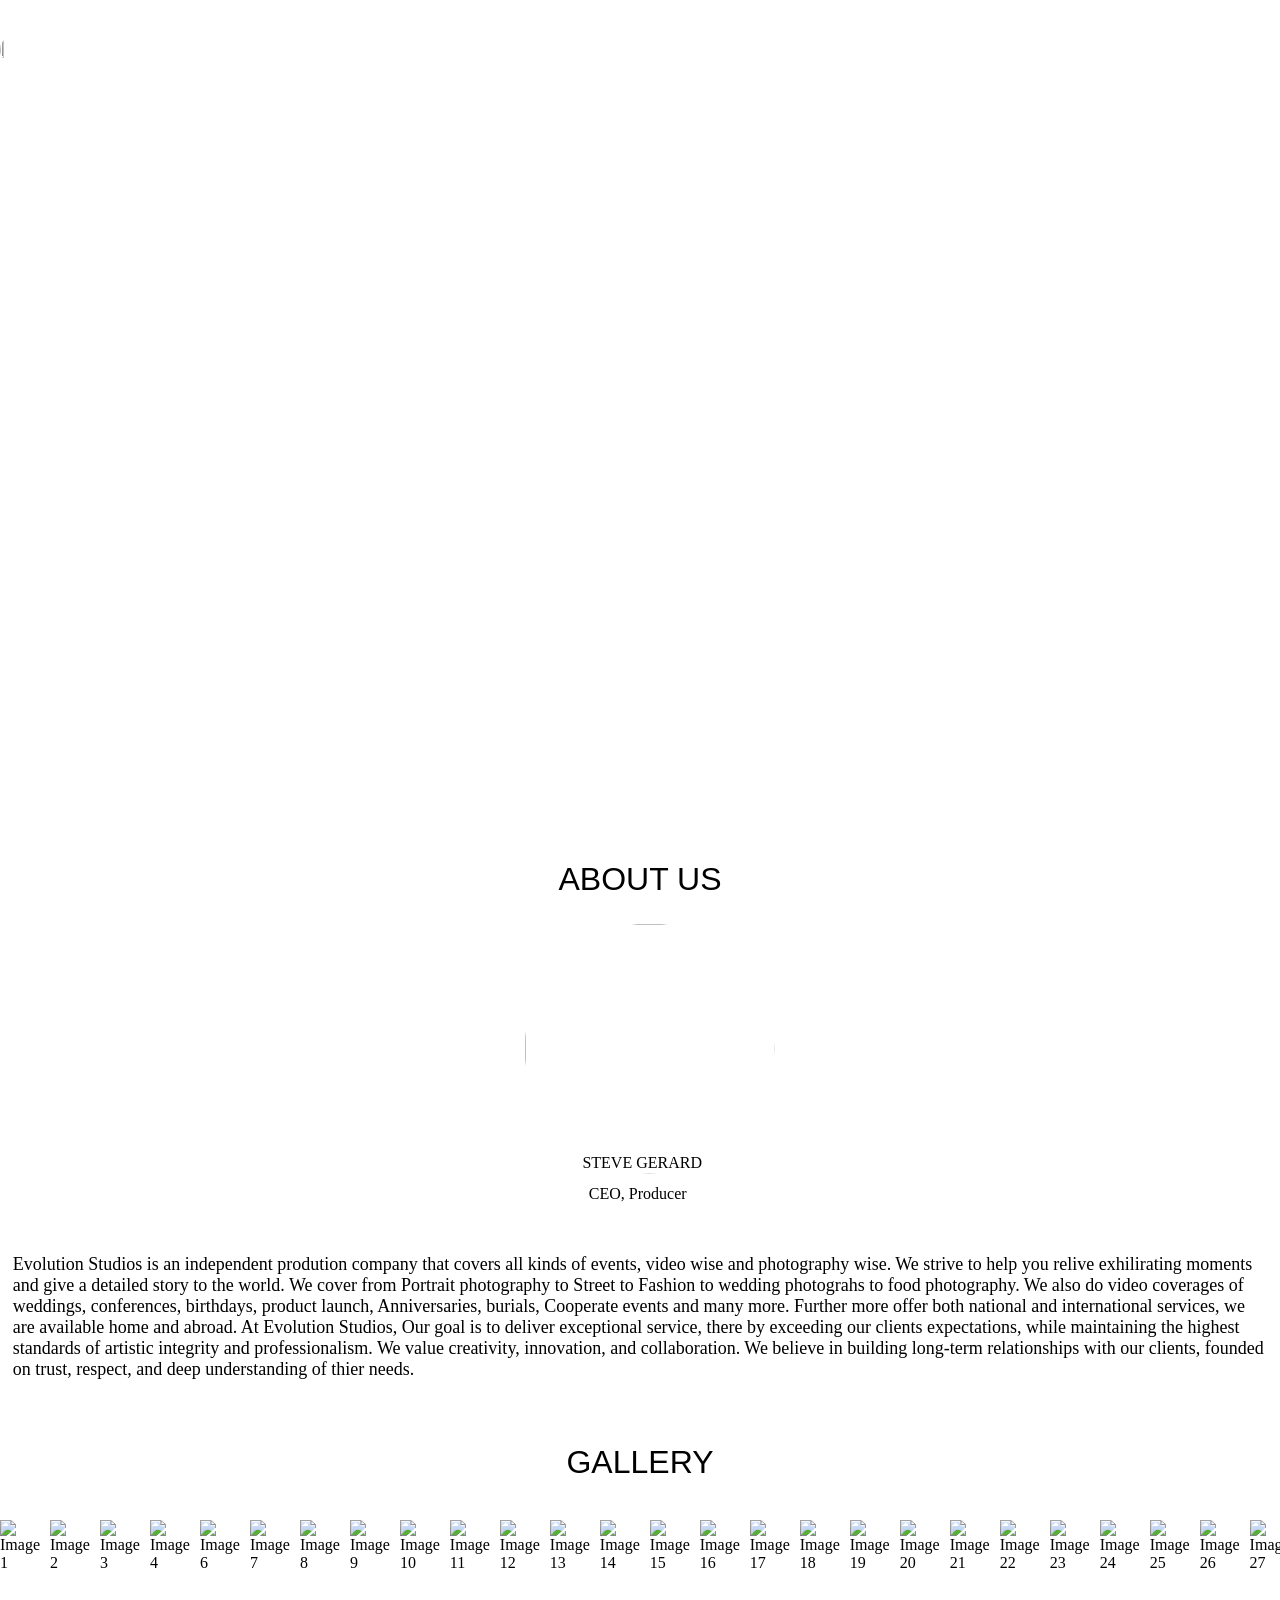
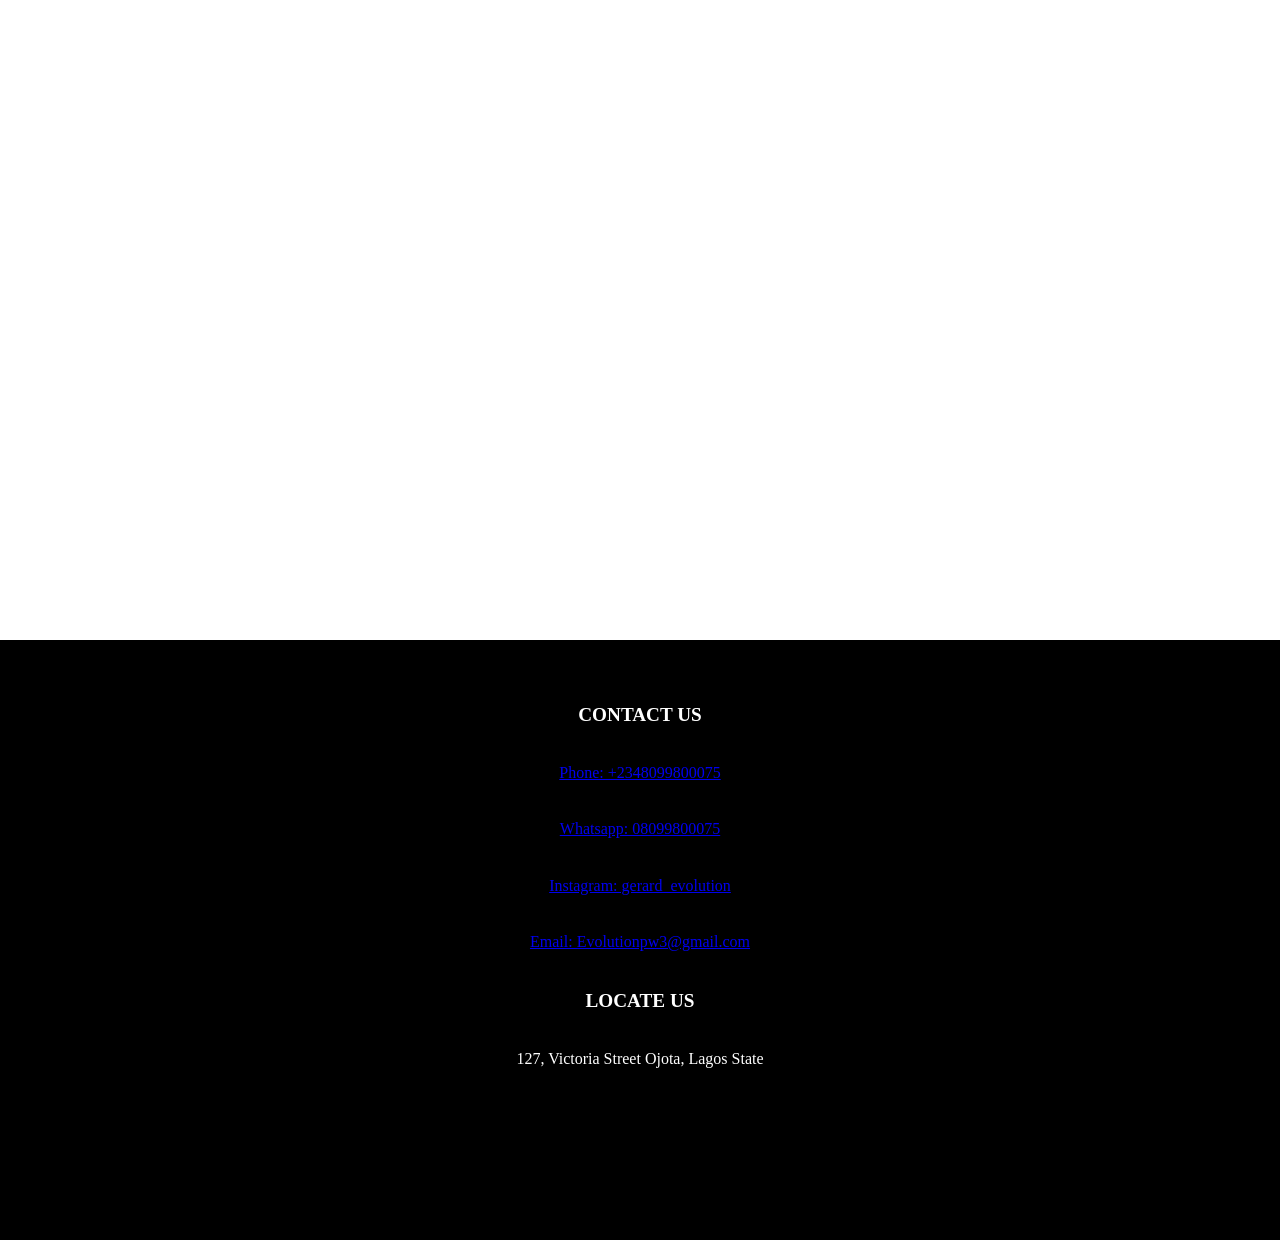
==== evolution.html @ 31824aaa "Add files via upload" ====
<!DOCTYPE html>
<html>
  <head>
    <meta charset="utf-8" lang="en">
    <link href="stylesevolution.css" rel="stylesheet">
    <meta name="viewport" content="width=device-width,initial-scale=1.0"/>
    <title>EVOLUTION PRODUCTION</title>
  </head>
<body>
  <section id="Home">
  <div class="hero">
  <nav class= "navbar">
    <div class="nav-logo">
      <a href=""></a>
    </div>
    <ul class="nav-links">
      <li>
        <a href="#Home">Home</a>
      </li>
      <li>
        <a href="#About">About</a>
      </li>
      <li>
        <a href="#Gallery">Gallery</a>
      </li>
      <li>
        <a href="#Contact us">Contact us</a>
      </li>
    </ul>
  </nav>

      <h1>
        <img class="logo" src="c:\Users\Immaculata\Desktop\Codes\Evolution\images.jpg"> EVOLUTION PRODUCTION</h1>
  
  </div>
  </section>

  <section id="About">
  <div class="about-box">
      <h2>ABOUT US</h2>
      <img src="c:\Users\Immaculata\Desktop\Codes\Evolution\image1.jpeg" class="circle">
      <p class="name">STEVE GERARD</p>
      <p class="ceo">CEO, Producer</p>
      <p class="statement">Evolution Studios is an independent prodution company that covers all kinds of events, video wise and photography wise. We strive to help you relive exhilirating moments and give a detailed story to the world. We cover from Portrait photography to Street to Fashion to wedding photograhs to food photography.
        We also do video coverages of weddings, conferences, birthdays, product launch, Anniversaries, burials, Cooperate events and many more. Further more offer both national and international services, we are available home and abroad.
        At Evolution Studios, Our goal is to deliver exceptional service, there by exceeding our clients expectations, while maintaining the highest standards of artistic integrity and professionalism. We value creativity, innovation, and collaboration. 
        We believe in building long-term relationships with our clients, founded on trust, respect, and deep understanding of thier needs. 
      </p>
  </div>
  </section>

  <section id="Gallery">
    <h3>GALLERY</h3>
  <div class="gallery">
    <div class="gallery-inner">
       <img src="c:\Users\Immaculata\Desktop\Codes\Evolution\image0 (1).jpeg" alt="Image 1">
       <img src="c:\Users\Immaculata\Desktop\Codes\Evolution\image6.jpeg" alt="Image 2">
       <img src="c:\Users\Immaculata\Desktop\Codes\Evolution\image0 (2).jpeg" alt="Image 3">
       <img src="c:\Users\Immaculata\Desktop\Codes\Evolution\image1 (2).jpeg" alt="Image 4">
       <img src="c:\Users\Immaculata\Desktop\Codes\Evolution\image5.jpeg" alt="Image 6">
       <img src="c:\Users\Immaculata\Desktop\Codes\Evolution\image16.jpeg" alt="Image 7">
       <img src="c:\Users\Immaculata\Desktop\Codes\Evolution\image7.jpeg" alt="Image 8">
       <img src="c:\Users\Immaculata\Desktop\Codes\Evolution\image8.jpeg" alt="Image 9">
       <img src="c:\Users\Immaculata\Desktop\Codes\Evolution\image10.jpeg" alt="Image 10">
       <img src="c:\Users\Immaculata\Desktop\Codes\Evolution\image11.jpeg" alt="Image 11">
       <img src="c:\Users\Immaculata\Desktop\Codes\Evolution\image12.jpeg" alt="Image 12">
       <img src="c:\Users\Immaculata\Desktop\Codes\Evolution\image13.jpeg" alt="Image 13">
       <img src="c:\Users\Immaculata\Desktop\Codes\Evolution\image15.jpeg" alt="Image 14">
       <img src="c:\Users\Immaculata\Desktop\Codes\Evolution\image18.jpeg" alt="Image 15">
       <img src="c:\Users\Immaculata\Desktop\Codes\Evolution\image21.jpeg" alt="Image 16">
       <img src="c:\Users\Immaculata\Desktop\Codes\Evolution\image22.jpeg" alt="Image 17">
       <img src="c:\Users\Immaculata\Desktop\Codes\Evolution\image23.jpeg" alt="Image 18">
       <img src="c:\Users\Immaculata\Desktop\Codes\Evolution\image25.jpeg" alt="Image 19">
       <img src="c:\Users\Immaculata\Desktop\Codes\Evolution\image26.jpeg" alt="Image 20">
       <img src="c:\Users\Immaculata\Desktop\Codes\Evolution\image27.jpeg" alt="Image 21">
       <img src="c:\Users\Immaculata\Desktop\Codes\Evolution\image28.jpeg" alt="Image 22">
       <img src="c:\Users\Immaculata\Desktop\Codes\Evolution\image32.jpeg" alt="Image 23">
       <img src="c:\Users\Immaculata\Desktop\Codes\Evolution\image33.jpeg" alt="Image 24">
       <img src="c:\Users\Immaculata\Desktop\Codes\Evolution\image34.jpeg" alt="Image 25">
       <img src="c:\Users\Immaculata\Desktop\Codes\Evolution\image35.jpeg" alt="Image 26">
       <img src="c:\Users\Immaculata\Desktop\Codes\Evolution\image39.jpeg" alt="Image 27">
       <img src="c:\Users\Immaculata\Desktop\Codes\Evolution\image40.jpeg" alt="Image 28">
       <img src="c:\Users\Immaculata\Desktop\Codes\Evolution\image41.jpeg" alt="Image 29">
       <img src="c:\Users\Immaculata\Desktop\Codes\Evolution\image44.jpeg" alt="Image 30">
       <img src="c:\Users\Immaculata\Desktop\Codes\Evolution\image1.jpeg" alt="Image 31">
       <img src="c:\Users\Immaculata\Desktop\Codes\Evolution\image2.jpeg" alt="Image 32">
       <img src="c:\Users\Immaculata\Desktop\Codes\Evolution\image19.jpeg" alt="Image 33">
       <img src="c:\Users\Immaculata\Desktop\Codes\Evolution\img 1.jpg" alt="Image 34">
       <img src="c:\Users\Immaculata\Desktop\Codes\Evolution\image0.jpeg" alt="Image 35">
       <img src="c:\Users\Immaculata\Desktop\Codes\Evolution\PUMY5382.JPG" alt="Image 36">
       <img src="c:\Users\Immaculata\Desktop\Codes\Evolution\SEDS5157.JPG" alt="Image 37">
       <img src="c:\Users\Immaculata\Desktop\Codes\Evolution\MYBN5580.JPG" alt="Image 38">
       <img src="c:\Users\Immaculata\Desktop\Codes\Evolution\LEJQ8478.JPG" alt="Image 39">
       <img src="c:\Users\Immaculata\Desktop\Codes\Evolution\image9.jpeg" alt="Image 40">
       <img src="c:\Users\Immaculata\Desktop\Codes\Evolution\image20.jpeg" alt="Image 41">
       <img src="c:\Users\Immaculata\Desktop\Codes\Evolution\image24.jpeg" alt="Image 43">
       <img src="c:\Users\Immaculata\Desktop\Codes\Evolution\image42.jpeg" alt="Image 44">
       <img src="c:\Users\Immaculata\Desktop\Codes\Evolution\image47.jpeg" alt="Image 45">
       <img src="c:\Users\Immaculata\Desktop\Codes\Evolution\image46.jpeg" alt="Image 46">
       <img src="c:\Users\Immaculata\Desktop\Codes\Evolution\image45.jpeg" alt="Image 47">
       <img src="c:\Users\Immaculata\Desktop\Codes\Evolution\image43.jpeg" alt="Image 48">
       <img src="c:\Users\Immaculata\Desktop\Codes\Evolution\image36.jpeg" alt="Image 49">
       <img src="c:\Users\Immaculata\Desktop\Codes\Evolution\image30.jpeg" alt="Image 50">
       <img src="c:\Users\Immaculata\Desktop\Codes\Evolution\image1 (1).jpeg" alt="Image 51">
       <img src="c:\Users\Immaculata\Desktop\Codes\Evolution\image2 (1).jpeg" alt="Image 52">
       <img src="c:\Users\Immaculata\Desktop\Codes\Evolution\image3.jpeg" alt="Image 53">
       <img src="c:\Users\Immaculata\Desktop\Codes\Evolution\image29.jpeg" alt="Image 54">
       <img src="c:\Users\Immaculata\Desktop\Codes\Evolution\image31.jpeg" alt="Image 55">
       <img src="c:\Users\Immaculata\Desktop\Codes\Evolution\image38.jpeg" alt="Image 56">
       
       
    </div>
  </div>
  </section>

<section id="Contact us" class="background">
  <div class="Contact">
    <h4>CONTACT US</h4>
    <p class="contact-info">
      <a href="tel: +2348099800075">Phone: +2348099800075</a>
    </p>
    <p class="contact-info"><a href="https://wa.me/+2348099800075"> Whatsapp: 08099800075 </a>
    </p>
    <p class="contact-info"><a href="https://www.instagram.com/gerard_evolution/"> Instagram: gerard_evolution </a>
    </p>
    <p class="contact-info">
      <a href="evolutionpw3@gmail.com"> Email: Evolutionpw3@gmail.com </a>
     </p>
    <h5>LOCATE US</h5>
    <p class="contact-info"> 127, Victoria Street Ojota, Lagos State </p>
  </div>
</section>
</body>
</html>
---- stylesevolution.css ----
h1{
    float: left;
    text-decoration: double;
    padding-left: 0%;
    font-family: system-ui, -apple-system, BlinkMacSystemFont, 'Segoe UI', Roboto, Oxygen, Ubuntu, Cantarell, 'Open Sans', 'Helvetica Neue', sans-serif;
    color: #fff;
}
.logo{
width: 10%;
height: 10%;
padding-left: 0%;
border-radius: 20px;
padding-top: 0% ;
}
.hero{
    background-image:url(Evolution/image17.jpeg);
    background-size: cover;
    background-position: center;
    height: 90vh;
    background-repeat: no-repeat;
    margin-top: 0%;
    margin-bottom: 4%;
}
.nav-bar{
    display: flex;
    position: fixed;
    justify-content: flex-end ;
    align-items: center;
    padding: 5em;
    background-color: #333;
    color: #fff;
}
.nav-logo{
    font-size: 1.5em;
    font-weight: bold;
}
.nav-links{
    list-style: none;
    margin-left: 1200px;
    padding: 0;
    display: flex;
}
.nav-links li{
    margin-right: 20px;
}
.nav-links a{
    color: #fff;
    text-decoration: none;
}


.about-box{
    justify-content: center;
}
h2{
    text-align: center;
    font-size: xx-large;
    font-family: Impact, Haettenschweiler, 'Arial Narrow Bold', sans-serif;
    font-weight: lighter;
}
.circle{
width: 250px;
height: 250px;
position: absolute;
padding: 2%;
margin-left: 39%;
border-radius: 50%;
object-fit: cover;
}
.name{
    margin-top: 20%;
    margin-left: 45.5%;
}
.ceo{
    margin-top: 1%;
    margin-left: 46%; 
}
.statement{
    margin-top: 3%;
    padding: 1%;
    display: block;
    position: relative;
    font-size: large;
    margin-bottom: 4%;
}
h3{
    text-align: center;
    font-size: xx-large;
    font-family: Impact, Haettenschweiler, 'Arial Narrow Bold', sans-serif;
    font-weight: lighter;
    margin-bottom: 3%;
}
.gallery{
    position: relative;
    width: 100%;
    height: 80vh;
    overflow-x: auto;
    overflow-y: hidden;
}
.gallery-inner{
    display: flex;
    width: auto;
    height: 100%;
}
.gallery-inner img{
    width: 500px;
    height: 500px;
    margin-right: 10px;
    object-fit: cover;
}
h4{
    text-align: center;
    color: #fff;
    padding-top:5% ;
    font-size: larger;
}
h5{
    text-align: center;
    color: #fff;
    padding-top:3% ;
    font-size: larger;
}
.contact-info{
    text-align: center;
    color: #fff;
    padding-top:3% ;
}
.background{
    background-color: #000000;
    background-size: cover;
    height: 600px;
}
*{
    margin: 0;
}
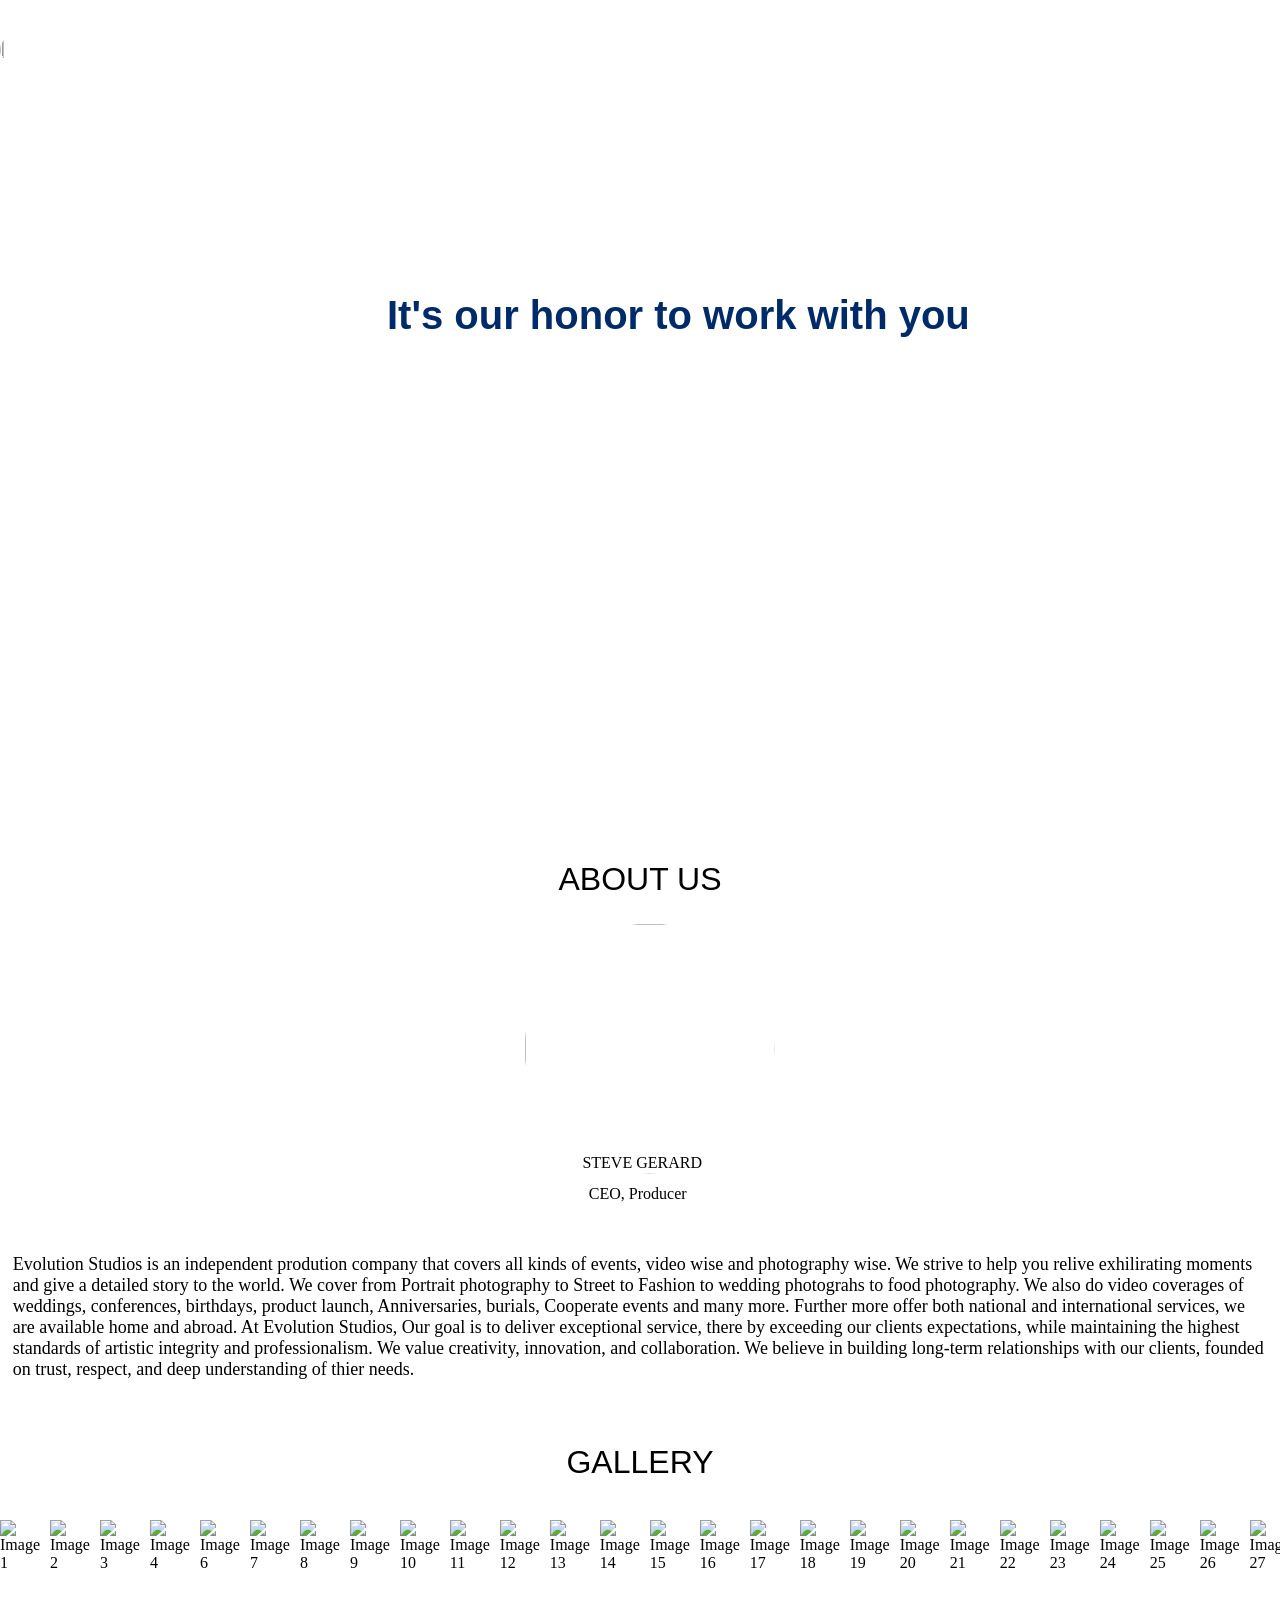
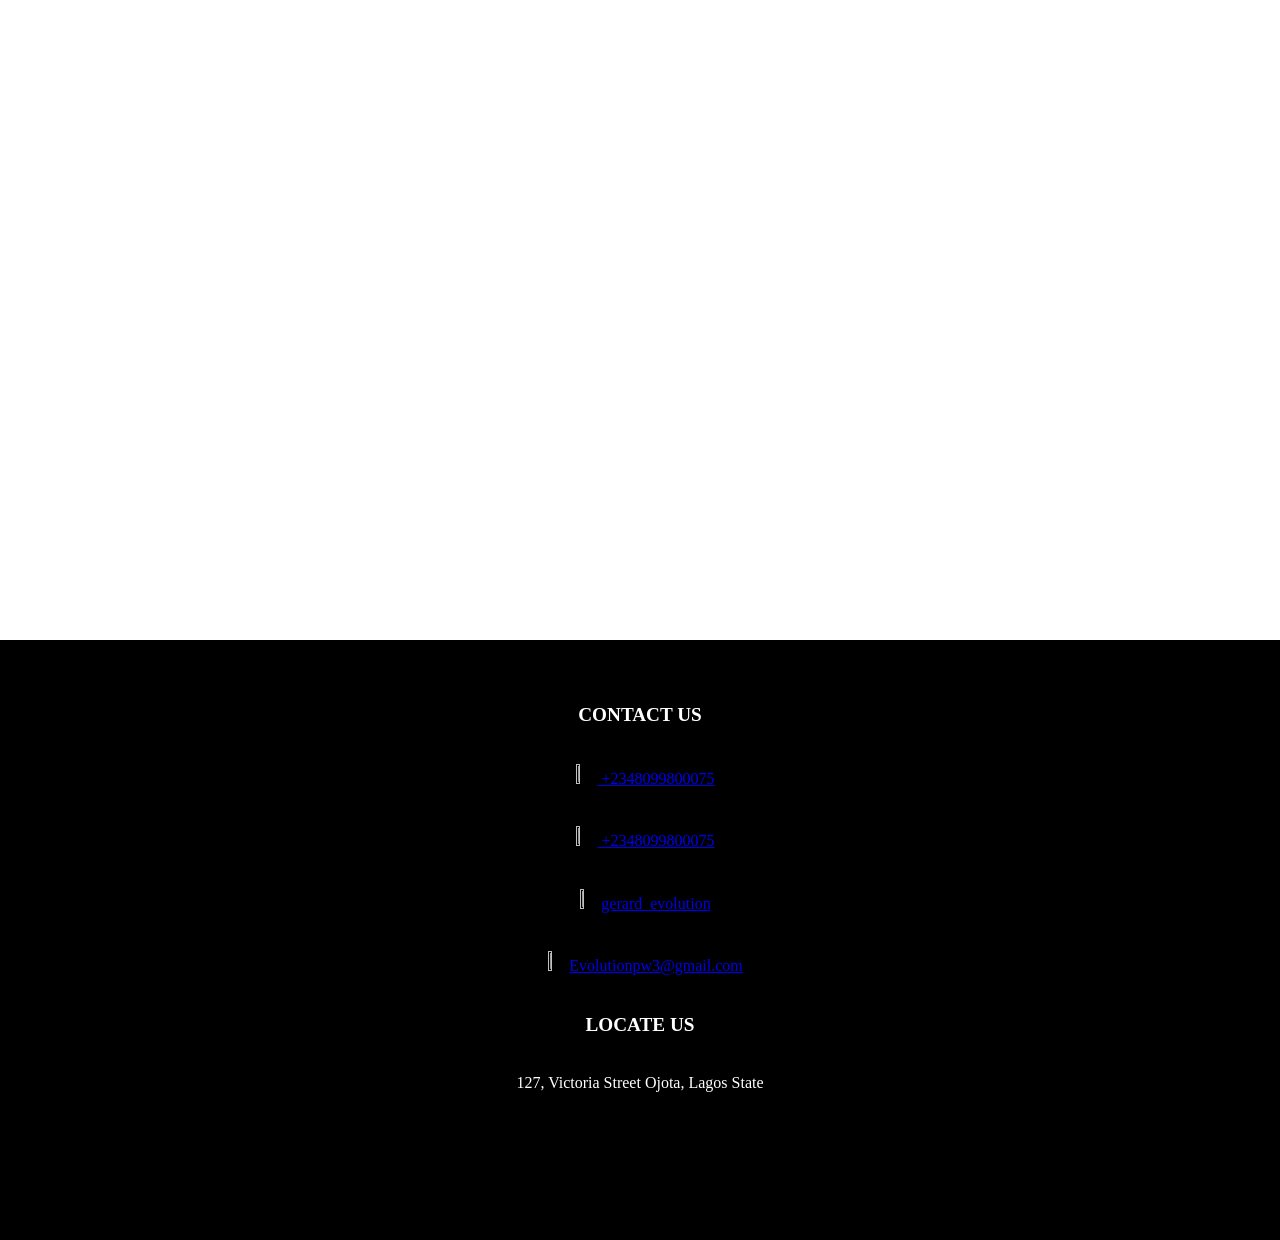
==== commit cb53e0b1: "update" ====
--- a/evolution.html
+++ b/evolution.html
@@ -31,6 +31,8 @@
 
       <h1>
         <img class="logo" src="c:\Users\Immaculata\Desktop\Codes\Evolution\images.jpg"> EVOLUTION PRODUCTION</h1>
+      <p class="text-overlay">It's our honor to work with you</p>
+      <p class="text-overlay1">Let's make memories together</p>
   
   </div>
   </section>
@@ -117,14 +119,17 @@
   <div class="Contact">
     <h4>CONTACT US</h4>
     <p class="contact-info">
-      <a href="tel: +2348099800075">Phone: +2348099800075</a>
+      <a href="tel: +2348099800075"><img src="c:\Users\Immaculata\Desktop\Codes\Evolution\download.png" class="icon"> +2348099800075</a>
     </p>
-    <p class="contact-info"><a href="https://wa.me/+2348099800075"> Whatsapp: 08099800075 </a>
+    <p class="contact-info"><a href="https://wa.me/message/ITTNLLEBLJ2DF1">
+      <img src="c:\Users\Immaculata\Desktop\Codes\Evolution\download (2).png" class="icon"> +2348099800075 </a>
     </p>
-    <p class="contact-info"><a href="https://www.instagram.com/gerard_evolution/"> Instagram: gerard_evolution </a>
+    <p class="contact-info"><a href="https://www.instagram.com/gerard_evolution/">
+      <img src="c:\Users\Immaculata\Desktop\Codes\Evolution\download (6).jpg" class="icon">gerard_evolution </a>
     </p>
     <p class="contact-info">
-      <a href="evolutionpw3@gmail.com"> Email: Evolutionpw3@gmail.com </a>
+      <a href="evolutionpw3@gmail.com"> 
+        <img src="c:\Users\Immaculata\Desktop\Codes\Evolution\download (3).png" class="icon">Evolutionpw3@gmail.com </a>
      </p>
     <h5>LOCATE US</h5>
     <p class="contact-info"> 127, Victoria Street Ojota, Lagos State </p>
--- a/stylesevolution.css
+++ b/stylesevolution.css
@@ -48,7 +48,31 @@
     color: #fff;
     text-decoration: none;
 }
-
+.text-overlay{
+    position: absolute;
+    top: 35%;
+    left: 53%;
+    transform: translate(-50%, -50%);
+    text-align: center;
+    color: #002b6b;
+    font-size: 250%;
+    font-weight: 800;
+    font-style: inherit;
+    font-family:'Franklin Gothic Medium', 'Arial Narrow', Arial, sans-serif;
+}
+.text-overlay1{
+    position: absolute;
+    top: 35%;
+    left: 53%;
+    transform: translate(-50%, -50%);
+    text-align: center;
+    color: #fff;
+    padding-top: 100px;
+    font-size: 150%;
+    font-weight: 300;
+    font-style: oblique;
+    font-family: 'Franklin Gothic Medium', 'Arial Narrow', Arial, sans-serif;
+}
 
 .about-box{
     justify-content: center;
@@ -131,6 +155,12 @@
     background-size: cover;
     height: 600px;
 }
+.icon{
+    width: 2%;
+    height: 2%;
+    margin-right: 0.5%;
+    border-radius: 15px;
+    }
 *{
     margin: 0;
 }
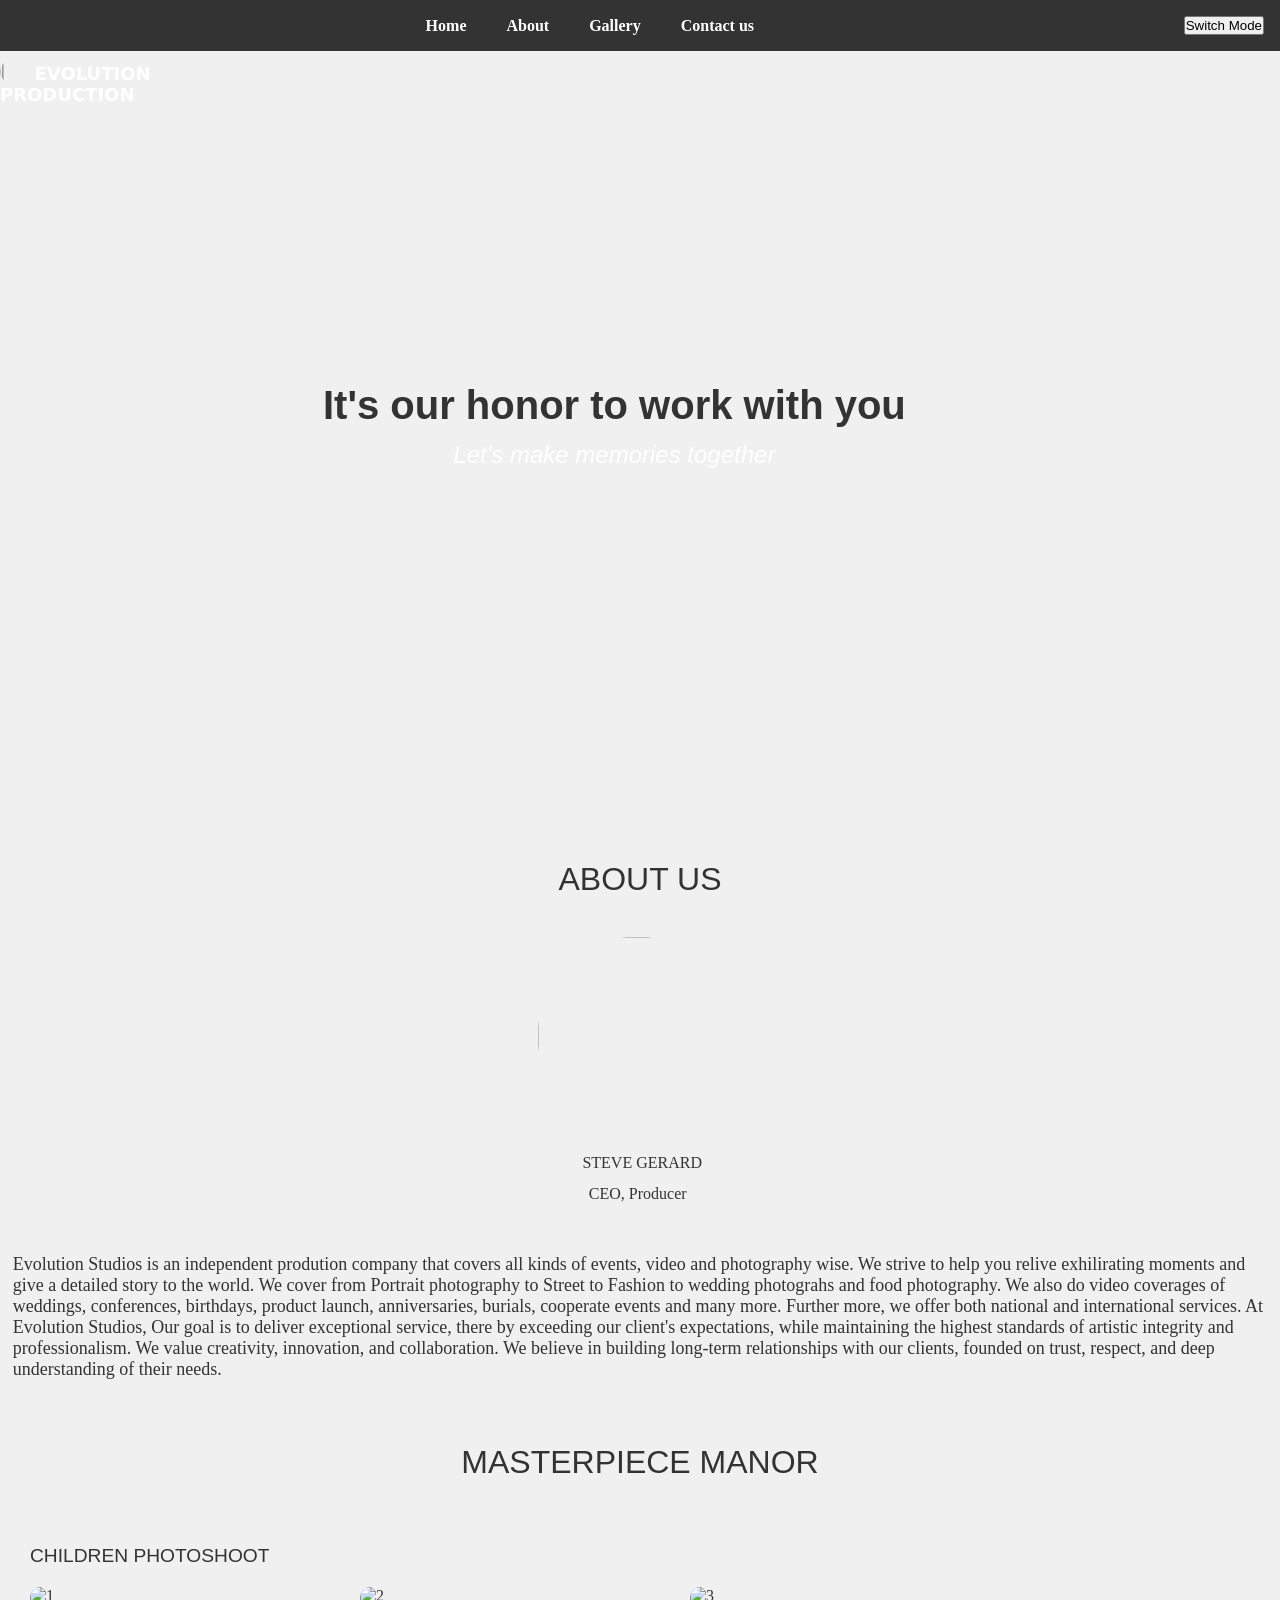
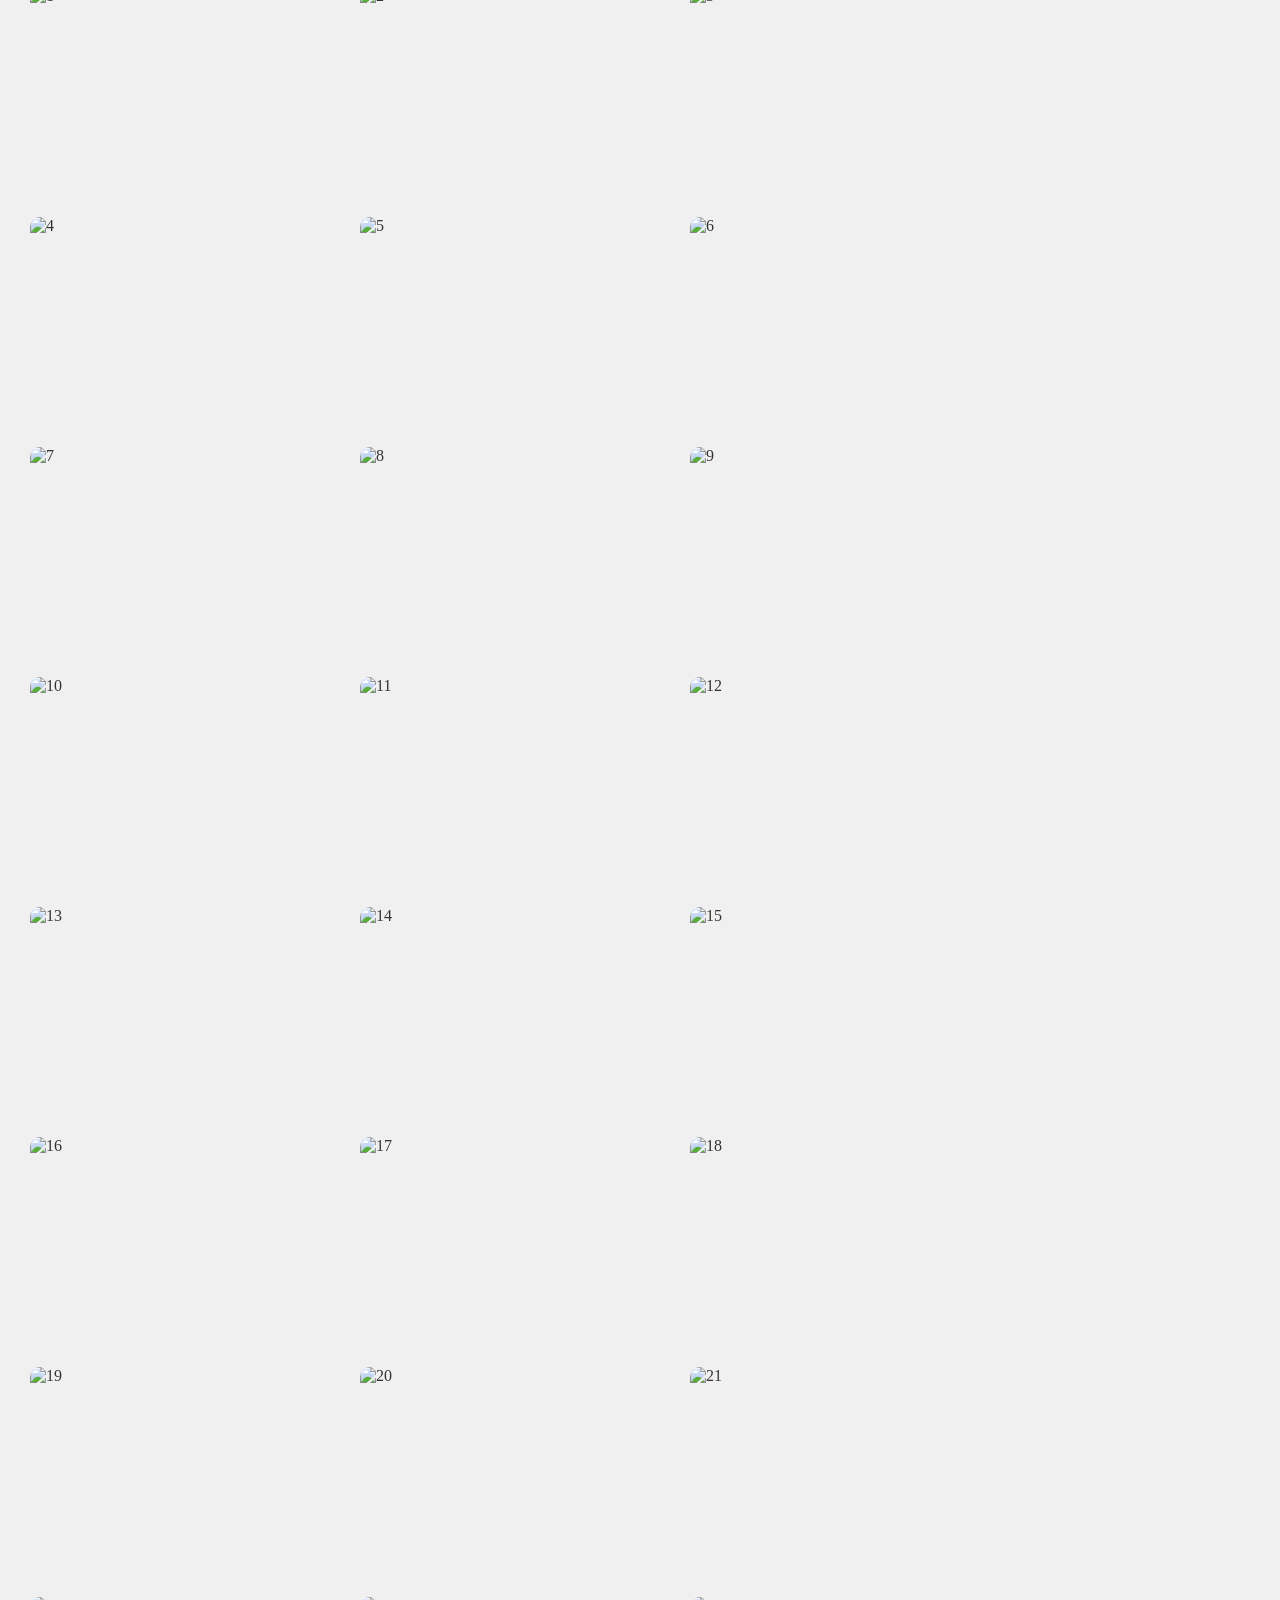
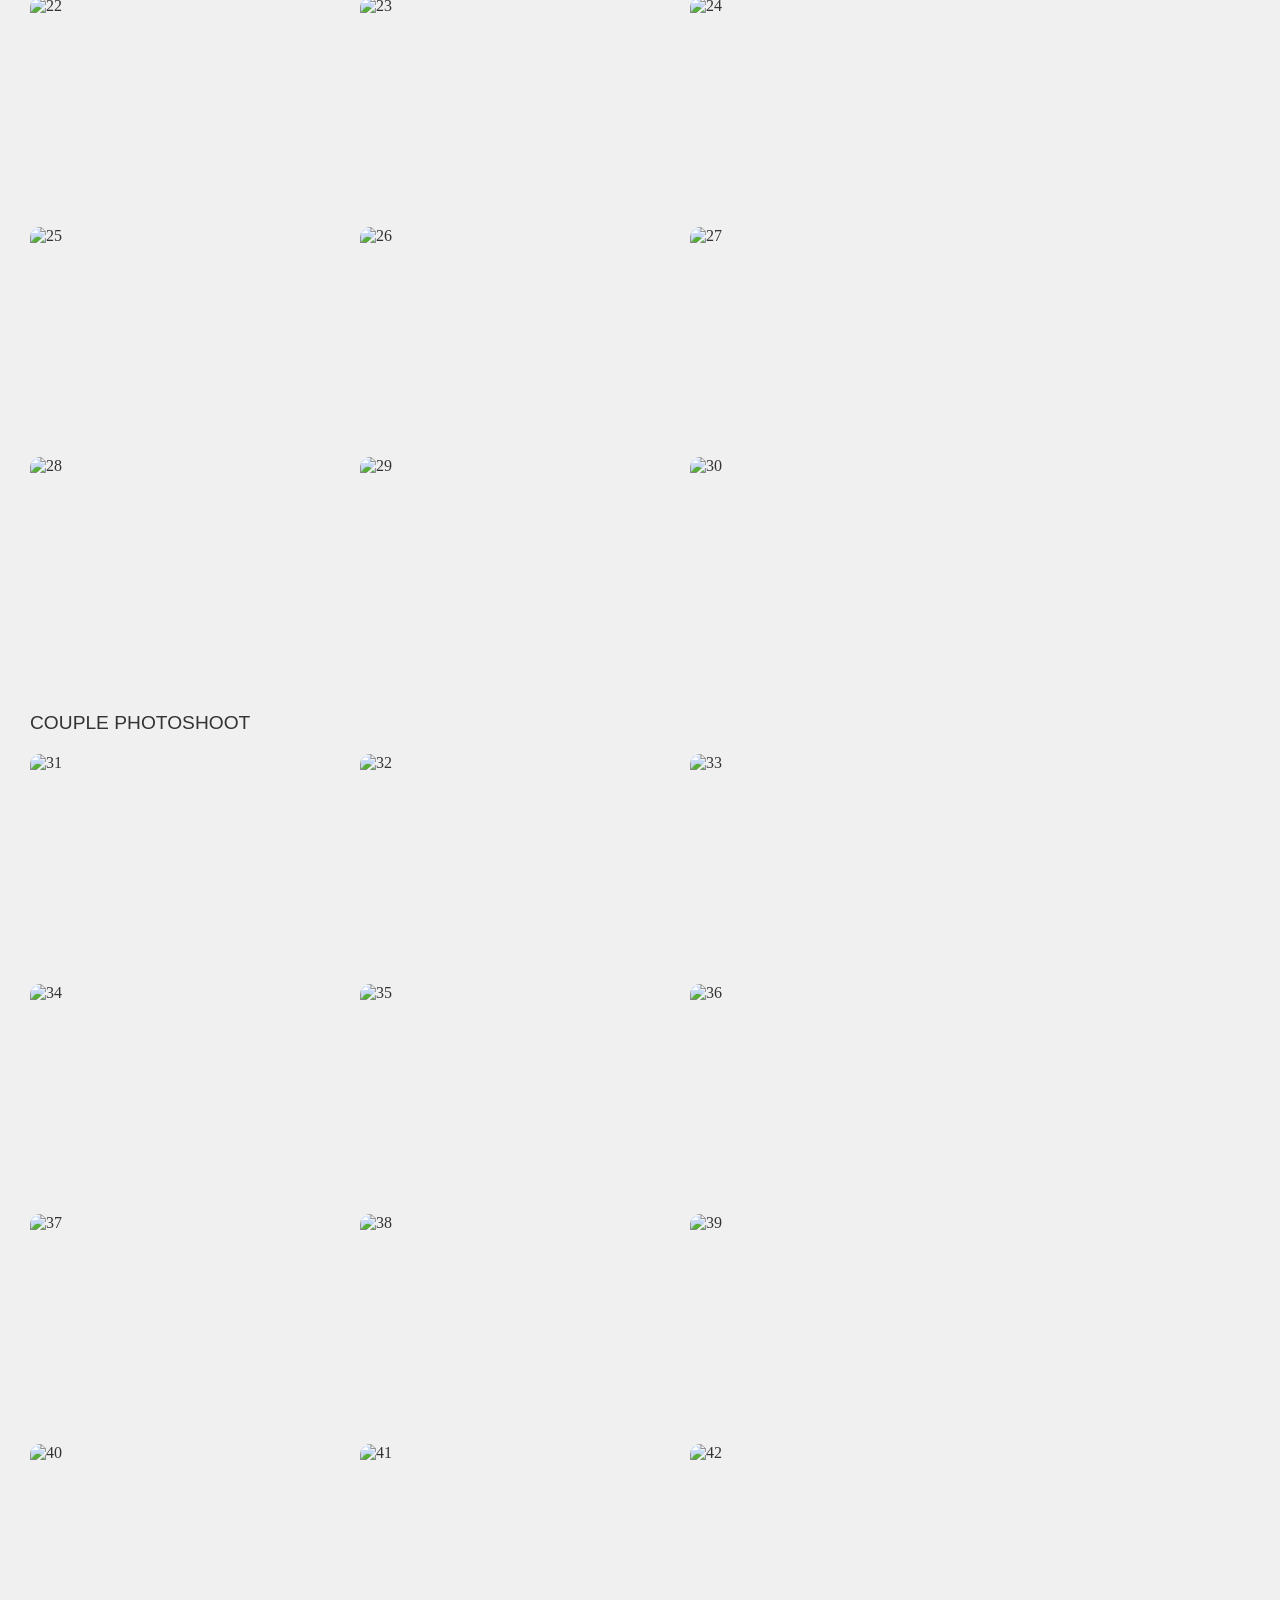
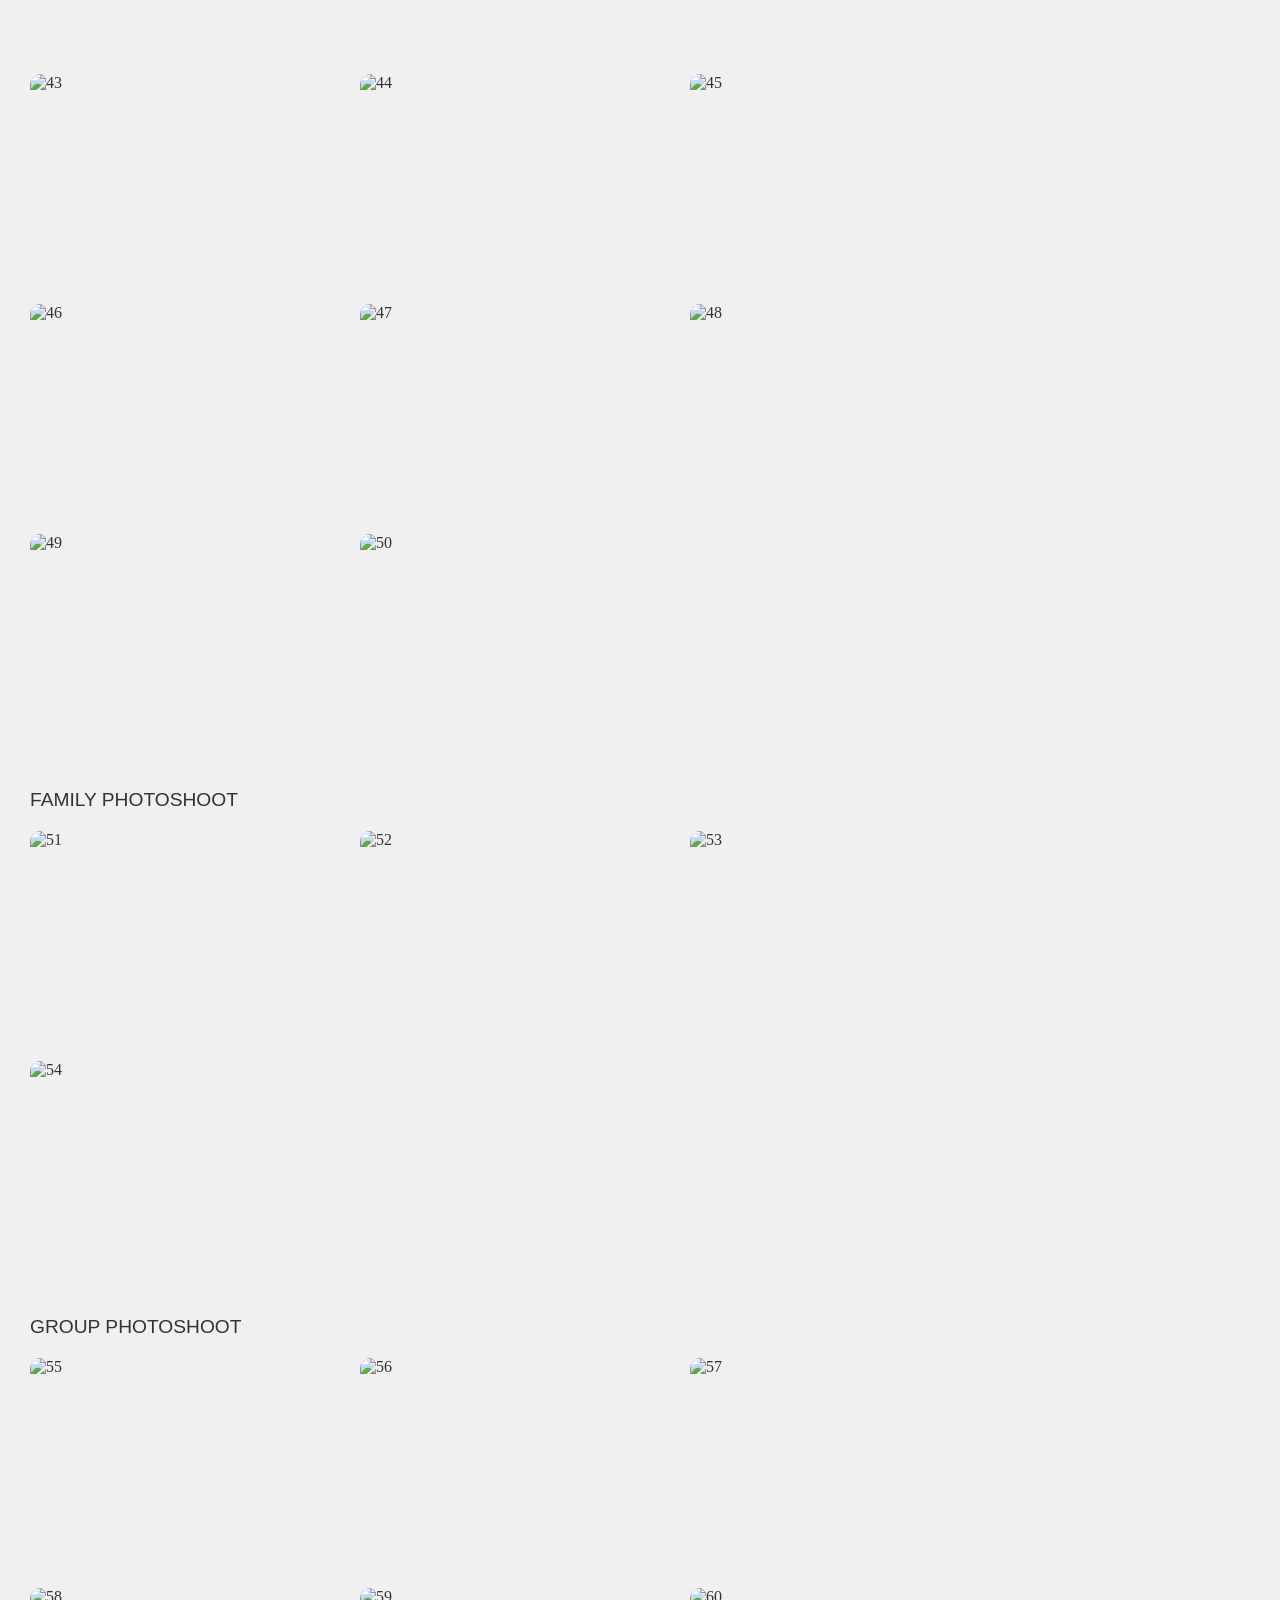
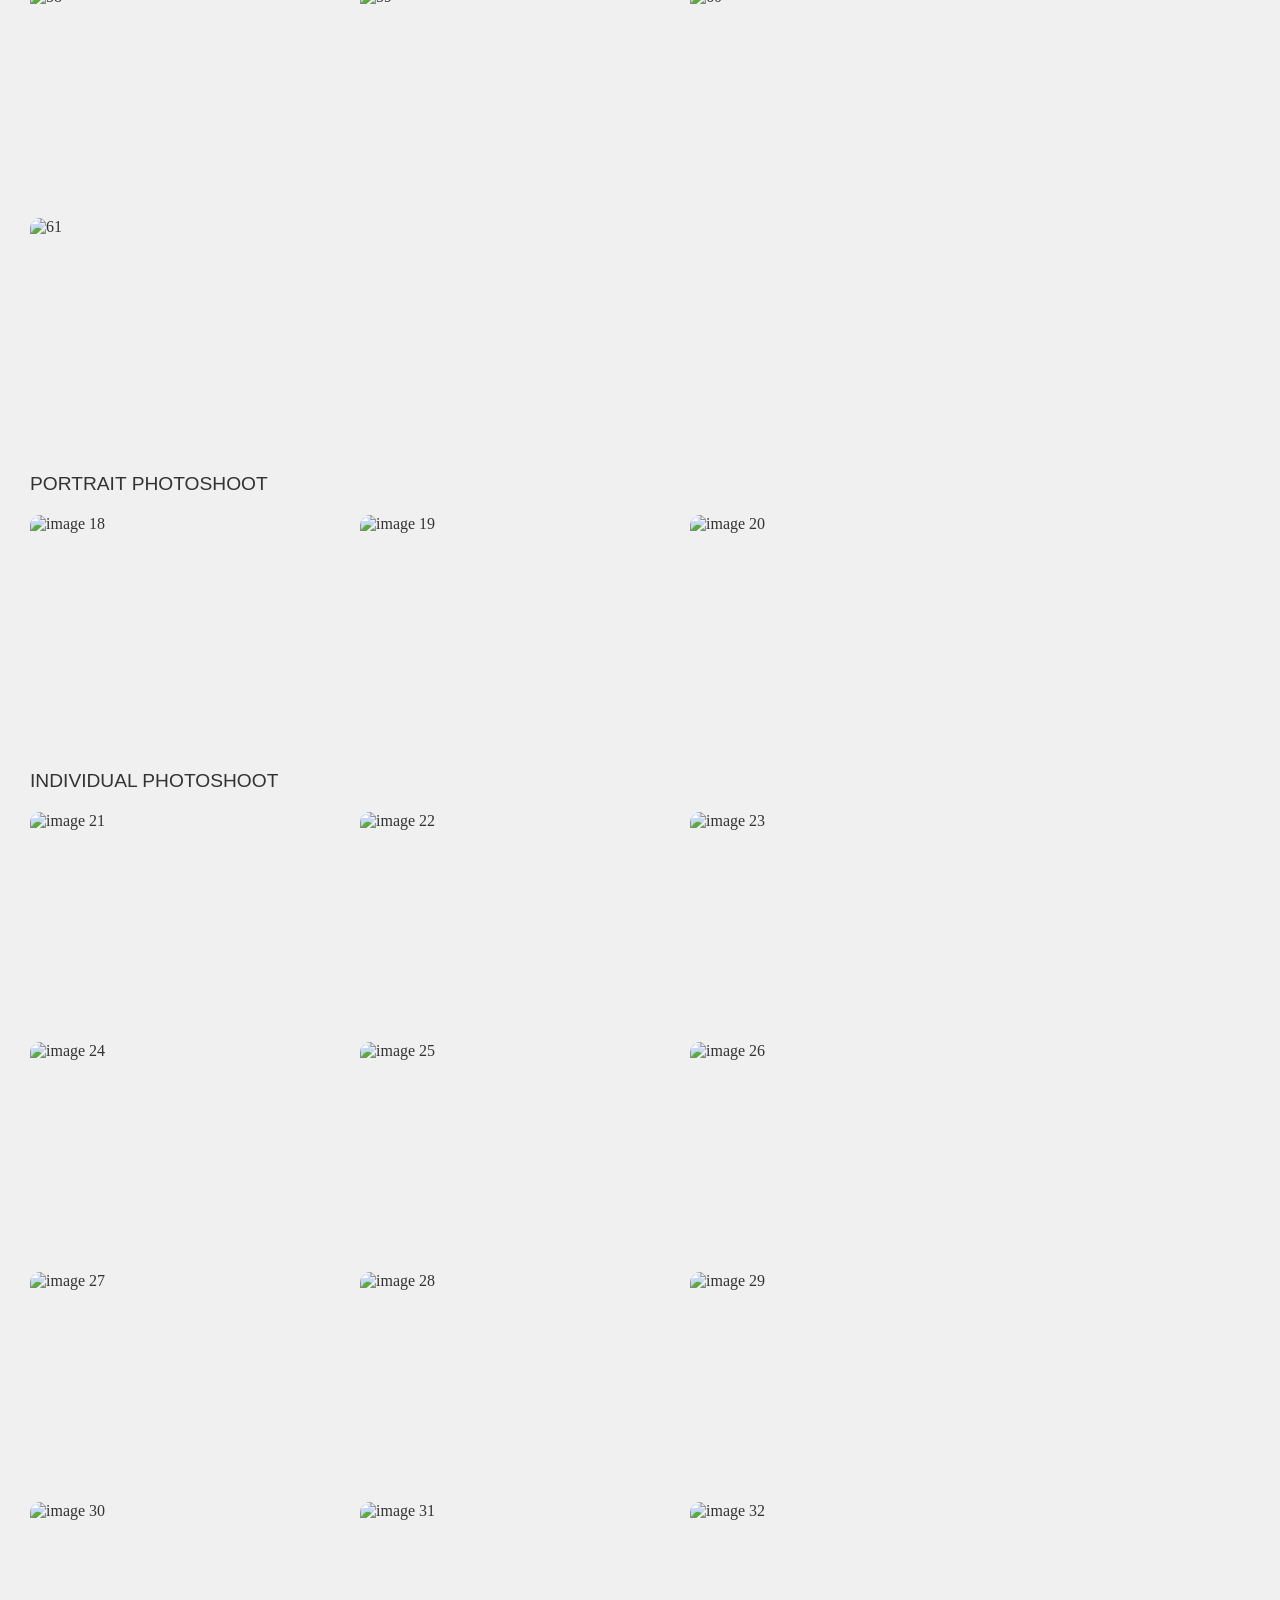
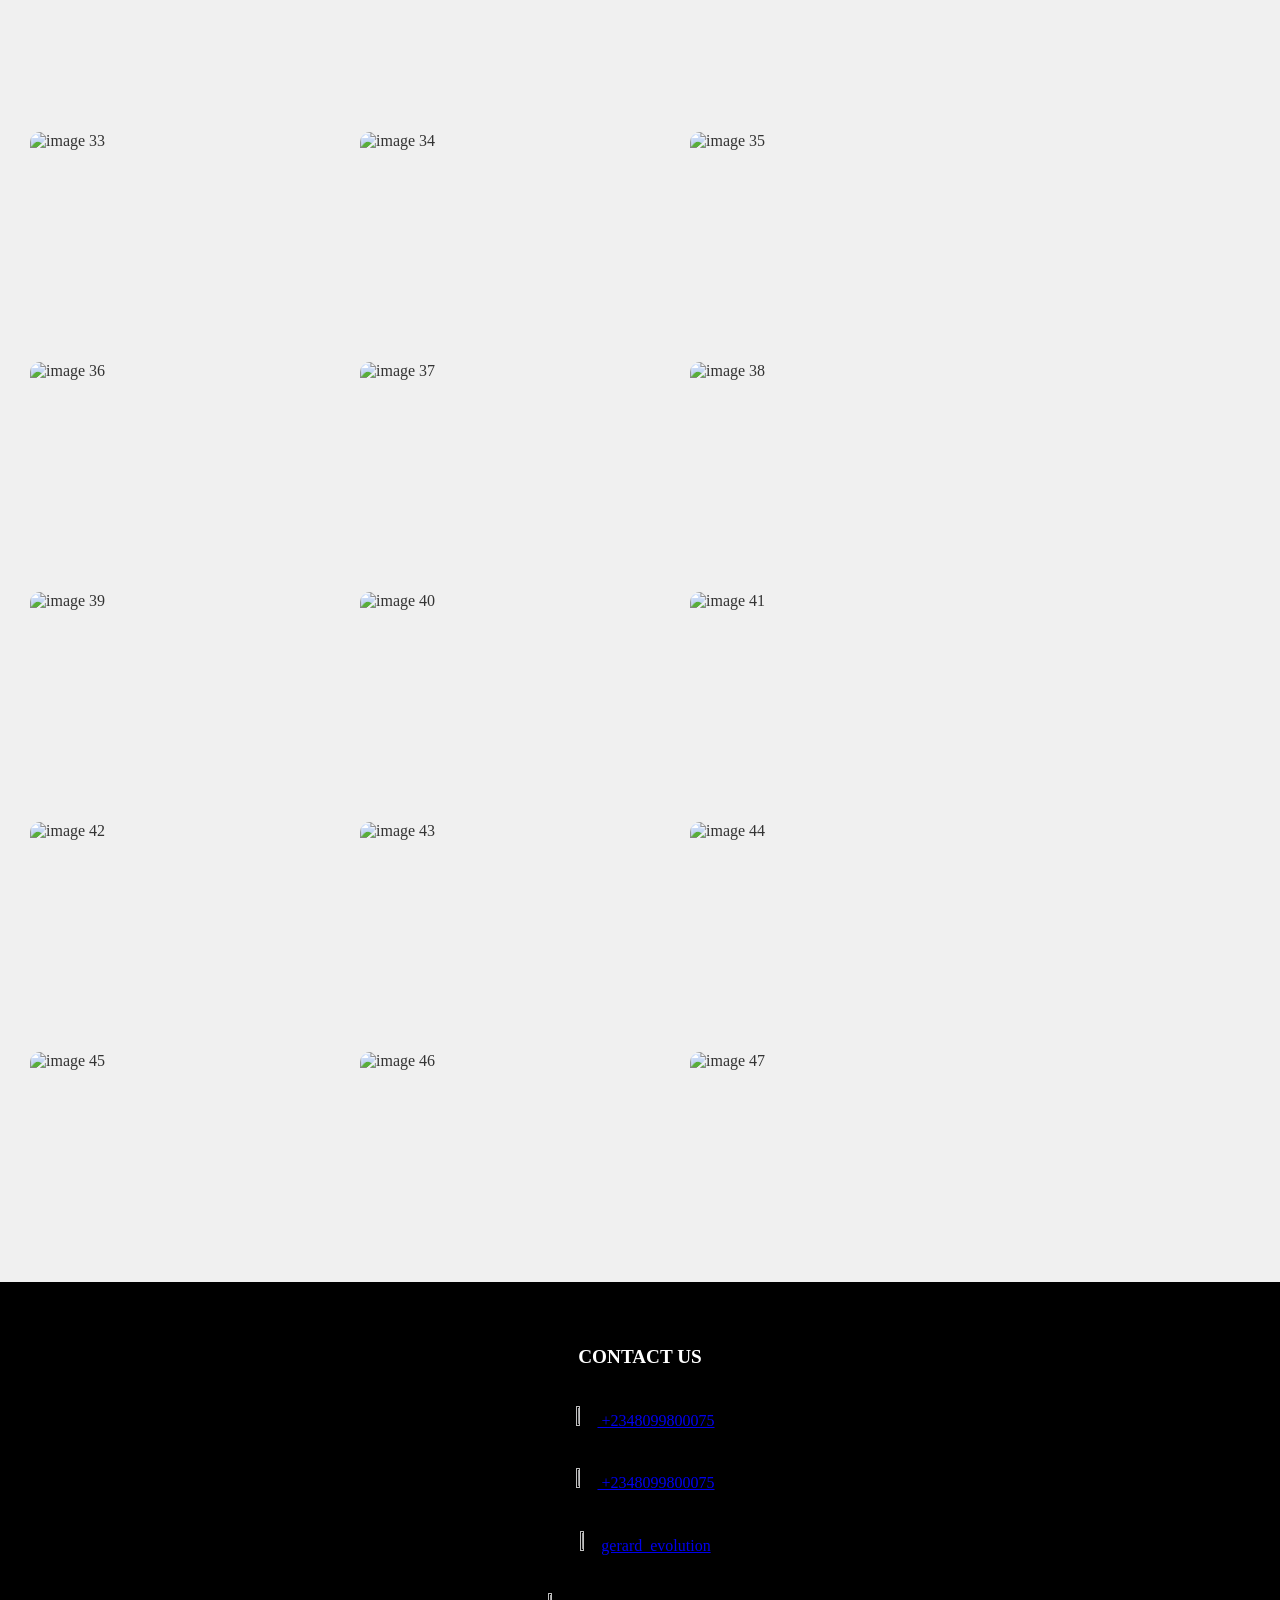
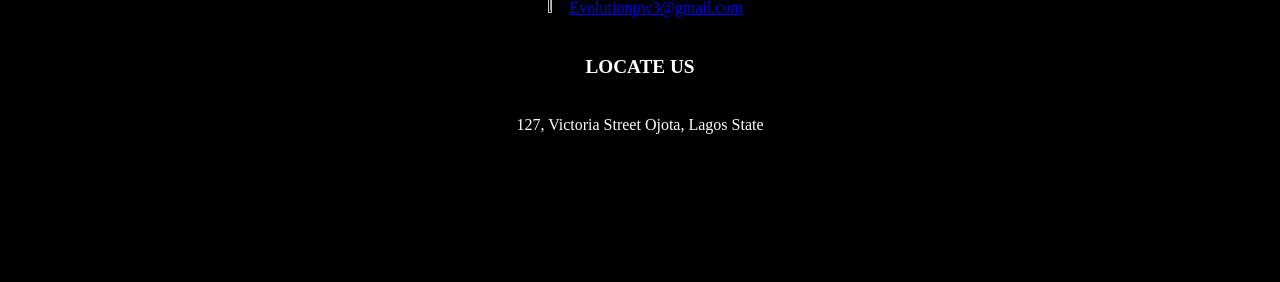
==== commit a4de7dfb: "Add files via upload" ====
--- a/evolution.html
+++ b/evolution.html
@@ -27,10 +27,12 @@
         <a href="#Contact us">Contact us</a>
       </li>
     </ul>
+  <button id="theme-toggle" class="button">Switch Mode</button>
   </nav>
 
+
       <h1>
-        <img class="logo" src="c:\Users\Immaculata\Desktop\Codes\Evolution\images.jpg"> EVOLUTION PRODUCTION</h1>
+        <img class="logo" src="images/images.jpg"> EVOLUTION PRODUCTION</h1>
       <p class="text-overlay">It's our honor to work with you</p>
       <p class="text-overlay1">Let's make memories together</p>
   
@@ -43,97 +45,198 @@
       <img src="c:\Users\Immaculata\Desktop\Codes\Evolution\image1.jpeg" class="circle">
       <p class="name">STEVE GERARD</p>
       <p class="ceo">CEO, Producer</p>
-      <p class="statement">Evolution Studios is an independent prodution company that covers all kinds of events, video wise and photography wise. We strive to help you relive exhilirating moments and give a detailed story to the world. We cover from Portrait photography to Street to Fashion to wedding photograhs to food photography.
-        We also do video coverages of weddings, conferences, birthdays, product launch, Anniversaries, burials, Cooperate events and many more. Further more offer both national and international services, we are available home and abroad.
-        At Evolution Studios, Our goal is to deliver exceptional service, there by exceeding our clients expectations, while maintaining the highest standards of artistic integrity and professionalism. We value creativity, innovation, and collaboration. 
-        We believe in building long-term relationships with our clients, founded on trust, respect, and deep understanding of thier needs. 
+      <p class="statement">Evolution Studios is an independent prodution company that covers all kinds of events, video and photography wise. We strive to help you relive exhilirating moments and give a detailed story to the world. We cover from Portrait photography to Street to Fashion to wedding photograhs and food photography.
+        We also do video coverages of weddings, conferences, birthdays, product launch, anniversaries, burials, cooperate events and many more. Further more, we offer both national and international services.
+        At Evolution Studios, Our goal is to deliver exceptional service, there by exceeding our client's expectations, while maintaining the highest standards of artistic integrity and professionalism. We value creativity, innovation, and collaboration. 
+        We believe in building long-term relationships with our clients, founded on trust, respect, and deep understanding of their needs. 
       </p>
   </div>
   </section>
 
   <section id="Gallery">
-    <h3>GALLERY</h3>
-  <div class="gallery">
-    <div class="gallery-inner">
-       <img src="c:\Users\Immaculata\Desktop\Codes\Evolution\image0 (1).jpeg" alt="Image 1">
-       <img src="c:\Users\Immaculata\Desktop\Codes\Evolution\image6.jpeg" alt="Image 2">
-       <img src="c:\Users\Immaculata\Desktop\Codes\Evolution\image0 (2).jpeg" alt="Image 3">
-       <img src="c:\Users\Immaculata\Desktop\Codes\Evolution\image1 (2).jpeg" alt="Image 4">
-       <img src="c:\Users\Immaculata\Desktop\Codes\Evolution\image5.jpeg" alt="Image 6">
-       <img src="c:\Users\Immaculata\Desktop\Codes\Evolution\image16.jpeg" alt="Image 7">
-       <img src="c:\Users\Immaculata\Desktop\Codes\Evolution\image7.jpeg" alt="Image 8">
-       <img src="c:\Users\Immaculata\Desktop\Codes\Evolution\image8.jpeg" alt="Image 9">
-       <img src="c:\Users\Immaculata\Desktop\Codes\Evolution\image10.jpeg" alt="Image 10">
-       <img src="c:\Users\Immaculata\Desktop\Codes\Evolution\image11.jpeg" alt="Image 11">
-       <img src="c:\Users\Immaculata\Desktop\Codes\Evolution\image12.jpeg" alt="Image 12">
-       <img src="c:\Users\Immaculata\Desktop\Codes\Evolution\image13.jpeg" alt="Image 13">
-       <img src="c:\Users\Immaculata\Desktop\Codes\Evolution\image15.jpeg" alt="Image 14">
-       <img src="c:\Users\Immaculata\Desktop\Codes\Evolution\image18.jpeg" alt="Image 15">
-       <img src="c:\Users\Immaculata\Desktop\Codes\Evolution\image21.jpeg" alt="Image 16">
-       <img src="c:\Users\Immaculata\Desktop\Codes\Evolution\image22.jpeg" alt="Image 17">
-       <img src="c:\Users\Immaculata\Desktop\Codes\Evolution\image23.jpeg" alt="Image 18">
-       <img src="c:\Users\Immaculata\Desktop\Codes\Evolution\image25.jpeg" alt="Image 19">
-       <img src="c:\Users\Immaculata\Desktop\Codes\Evolution\image26.jpeg" alt="Image 20">
-       <img src="c:\Users\Immaculata\Desktop\Codes\Evolution\image27.jpeg" alt="Image 21">
-       <img src="c:\Users\Immaculata\Desktop\Codes\Evolution\image28.jpeg" alt="Image 22">
-       <img src="c:\Users\Immaculata\Desktop\Codes\Evolution\image32.jpeg" alt="Image 23">
-       <img src="c:\Users\Immaculata\Desktop\Codes\Evolution\image33.jpeg" alt="Image 24">
-       <img src="c:\Users\Immaculata\Desktop\Codes\Evolution\image34.jpeg" alt="Image 25">
-       <img src="c:\Users\Immaculata\Desktop\Codes\Evolution\image35.jpeg" alt="Image 26">
-       <img src="c:\Users\Immaculata\Desktop\Codes\Evolution\image39.jpeg" alt="Image 27">
-       <img src="c:\Users\Immaculata\Desktop\Codes\Evolution\image40.jpeg" alt="Image 28">
-       <img src="c:\Users\Immaculata\Desktop\Codes\Evolution\image41.jpeg" alt="Image 29">
-       <img src="c:\Users\Immaculata\Desktop\Codes\Evolution\image44.jpeg" alt="Image 30">
-       <img src="c:\Users\Immaculata\Desktop\Codes\Evolution\image1.jpeg" alt="Image 31">
-       <img src="c:\Users\Immaculata\Desktop\Codes\Evolution\image2.jpeg" alt="Image 32">
-       <img src="c:\Users\Immaculata\Desktop\Codes\Evolution\image19.jpeg" alt="Image 33">
-       <img src="c:\Users\Immaculata\Desktop\Codes\Evolution\img 1.jpg" alt="Image 34">
-       <img src="c:\Users\Immaculata\Desktop\Codes\Evolution\image0.jpeg" alt="Image 35">
-       <img src="c:\Users\Immaculata\Desktop\Codes\Evolution\PUMY5382.JPG" alt="Image 36">
-       <img src="c:\Users\Immaculata\Desktop\Codes\Evolution\SEDS5157.JPG" alt="Image 37">
-       <img src="c:\Users\Immaculata\Desktop\Codes\Evolution\MYBN5580.JPG" alt="Image 38">
-       <img src="c:\Users\Immaculata\Desktop\Codes\Evolution\LEJQ8478.JPG" alt="Image 39">
-       <img src="c:\Users\Immaculata\Desktop\Codes\Evolution\image9.jpeg" alt="Image 40">
-       <img src="c:\Users\Immaculata\Desktop\Codes\Evolution\image20.jpeg" alt="Image 41">
-       <img src="c:\Users\Immaculata\Desktop\Codes\Evolution\image24.jpeg" alt="Image 43">
-       <img src="c:\Users\Immaculata\Desktop\Codes\Evolution\image42.jpeg" alt="Image 44">
-       <img src="c:\Users\Immaculata\Desktop\Codes\Evolution\image47.jpeg" alt="Image 45">
-       <img src="c:\Users\Immaculata\Desktop\Codes\Evolution\image46.jpeg" alt="Image 46">
-       <img src="c:\Users\Immaculata\Desktop\Codes\Evolution\image45.jpeg" alt="Image 47">
-       <img src="c:\Users\Immaculata\Desktop\Codes\Evolution\image43.jpeg" alt="Image 48">
-       <img src="c:\Users\Immaculata\Desktop\Codes\Evolution\image36.jpeg" alt="Image 49">
-       <img src="c:\Users\Immaculata\Desktop\Codes\Evolution\image30.jpeg" alt="Image 50">
-       <img src="c:\Users\Immaculata\Desktop\Codes\Evolution\image1 (1).jpeg" alt="Image 51">
-       <img src="c:\Users\Immaculata\Desktop\Codes\Evolution\image2 (1).jpeg" alt="Image 52">
-       <img src="c:\Users\Immaculata\Desktop\Codes\Evolution\image3.jpeg" alt="Image 53">
-       <img src="c:\Users\Immaculata\Desktop\Codes\Evolution\image29.jpeg" alt="Image 54">
-       <img src="c:\Users\Immaculata\Desktop\Codes\Evolution\image31.jpeg" alt="Image 55">
-       <img src="c:\Users\Immaculata\Desktop\Codes\Evolution\image38.jpeg" alt="Image 56">
-       
-       
-    </div>
-  </div>
+    <h3>MASTERPIECE MANOR</h3>
+    <!--make the gallery section more dynamic-->
+  <div class="gallery-container">
+  <div class="gallery-section">
+    <p class="gallery-description">CHILDREN PHOTOSHOOT</p>
+    <div class="gallery-grid">
+       <img class="image" src="images/image9.jpeg" alt="1" id="image">
+       <img class="image" src="images/image20.jpeg" alt="2" id="image">
+       <img  class="image" src="images/image24.jpeg" alt="3" id="image">
+       <img class="image" src="images/IMG_E2540.JPG" alt="4" id="image">
+       <img class="image" src="images/IMG_E2541.JPG" alt="5" id="image">
+       <img class="image" src="images/IMG_E2542.JPG" alt="6" id="image">
+       <img class="image" src="images/IMG_E2543.JPG" alt="7" id="image">
+       <img class="image" src="images/IMG_E2544.JPG" alt="8" id="image">
+       <img class="image" src="images/IMG_E2545.JPG" alt="9" id="image">
+       <img class="image" src="images/IMG_E2546.JPG" alt="10" id="image">
+       <img class="image" src="images/IMG_E2547.JPG" alt="11" id="image">
+       <img class="image" src="images/IMG_E2548.JPG" alt="12" id="image">
+       <img class="image" src="images/IMG_E2549.JPG" alt="13" id="image">
+       <img class="image" src="images/IMG_E2550.JPG" alt="14" id="image">
+       <img class="image" src="images/IMG_E2551.JPG" alt="15" id="image">
+       <img class="image" src="images/IMG_E2552.JPG" alt="16" id="image">
+       <img class="image" src="images/IMG_E2553.JPG" alt="17" id="image">
+       <img class="image" src="images/IMG_E2555.JPG" alt="18" id="image">
+       <img class="image" src="images/IMG_E2556.JPG" alt="19" id="image">
+       <img class="image" src="images/IMG_E2557.JPG" alt="20" id="image">
+       <img class="image" src="images/IMG_E2560.JPG" alt="21" id="image">
+       <img class="image" src="images/IMG_E2562.JPG" alt="22" id="image">
+       <img class="image" src="images/IMG_E2563.JPG" alt="23" id="image">
+       <img class="image" src="images/IMG_E2564.JPG" alt="24" id="image">
+       <img class="image" src="images/IMG_E2565.JPG" alt="25" id="image">
+       <img class="image" src="images/IMG_E2566.JPG" alt="26" id="image">
+       <img class="image" src="images/IMG_E2567.JPG" alt="27" id="image">
+       <img class="image" src="images/IMG_E2568.JPG" alt="28" id="image">
+       <img class="image" src="images/IMG_E2569.JPG" alt="29" id="image">
+       <img class="image" src="images/IMG_E2570.JPG" alt="30" id="image">
+    </div>
+  </div>
+  
+  <div class="gallery-section">
+    <p class="gallery-description">COUPLE PHOTOSHOOT</p>
+    <div class="gallery-grid">
+       <img class="image" src="images/image38.jpeg" alt="31" id="image">
+       <img class="image" src="images/image31.jpeg" alt="32" id="image">
+       <img class="image" src="images/image29.jpeg" alt="33" id="image">
+       <img class="image" src="images/image3.jpeg" alt="34" id="image">
+       <img class="image" src="images/image2 (1).jpeg" alt="35" id="image">
+       <img class="image" src="images/image1 (1).jpeg" alt="36" id="image">
+       <img class="image" src="images/IMG_E2571.JPG" alt="37" id="image">
+       <img class="image" src="images/IMG_E2572.JPG" alt="38" id="image">
+       <img class="image" src="images/IMG_E2574.JPG" alt="39" id="image">
+       <img class="image" src="images/IMG_E2575.JPG" alt="40" id="image">
+       <img class="image" src="images/IMG_E2577.JPG" alt="41" id="image">
+       <img class="image" src="images/IMG_E2579.JPG" alt="42" id="image">
+       <img class="image" src="images/IMG_E2580.JPG" alt="43" id="image">
+       <img class="image" src="images/IMG_E2581.JPG" alt="44" id="image">
+       <img class="image" src="images/IMG_E2582.JPG" alt="45" id="image">
+       <img class="image" src="images/IMG_E2583.JPG" alt="46" id="image">
+       <img class="image" src="images/IMG_E2584.JPG" alt="47" id="image">
+       <img class="image" src="images/IMG_E2585.JPG" alt="48" id="image">
+       <img class="image" src="images/IMG_E2587.JPG" alt="49" id="image">
+       <img class="image" src="images/IMG_E2588.JPG" alt="50" id="image">
+    </div>
+  </div>
+  
+  <div class="gallery-section">
+    <p class="gallery-description">FAMILY PHOTOSHOOT</p>
+    <div class="gallery-grid">
+      <img class="image" src="images/image30.jpeg" alt="51" id="image">
+       <img class="image" src="images/image36.jpeg" alt="52" id="image">
+       <img  class="image" src="images/IMG_E2589.JPG" alt="53" id="image">
+       <img class="image" src="images/IMG_E2590.JPG" alt="54" id="image">
+    </div>
+  </div>
+
+  <div class="gallery-section">
+    <p class="gallery-description">GROUP PHOTOSHOOT</p>
+    <div class="gallery-grid">
+      <img class="image" src="images/image43.jpeg" alt="55" id="image">
+       <img class="image" src="images/MYBN5580.JPG" alt="56" id="image">
+       <img class="image" src="images/PUMY5382.JPG" alt="57" id="image">
+       <img class="image" src="images/SEDS5157.JPG" alt="58" id="image">
+       <img class="image" src="images/AZBP7144.JPG" alt="59" id="image">
+       <img class="image" src="images/IMG_E2591.JPG" alt="60" id="image">
+       <img class="image" src="images/IMG_E2592.JPG" alt="61" id="image">
+    </div>
+  </div>
+
+  <div class="gallery-section">
+    <p class="gallery-description">PORTRAIT PHOTOSHOOT</p>
+    <div class="gallery-grid">
+      <img class="image" src="images/image45.jpeg" alt="image 18" id="image">
+       <img class="image" src="images/image46.jpeg" alt="image 19" id="image">
+       <img class="image" src="images/image47.jpeg" alt="image 20" id="image">
+    </div>
+  </div>
+
+  <div class="gallery-section">
+    <p class="gallery-description">INDIVIDUAL PHOTOSHOOT</p>
+    <div class="gallery-grid">
+      <img class="image" src="images/image0 (1).jpeg" alt="image 21" id="image">
+       <img class="image" src="images/image0 (2).jpeg" alt="image 22" id="image">
+       <img class="image" src="images/image1 (2).jpeg" alt="image 23" id="image">
+       <img class="image" src="images/image1.jpeg" alt="image 24" id="image">
+       <img class="image" src="images/image5.jpeg" alt="image 25" id="image">
+       <img class="image" src="images/image6.jpeg" alt="image 26" id="image">
+       <img class="image" src="images/image7.jpeg" alt="image 27" id="image">
+       <img class="image" src="images/image10.jpeg" alt="image 28" id="image">
+       <img class="image" src="images/image11.jpeg" alt="image 29" id="image">
+       <img class="image" src="images/image12.jpeg" alt="image 30" id="image">
+       <img class="image" src="images/image13.jpeg" alt="image 31" id="image">
+       <img class="image" src="images/image21.jpeg" alt="image 32" id="image">
+       <img class="image" src="images/image22.jpeg" alt="image 33" id="image">
+       <img class="image" src="images/image23.jpeg" alt="image 34" id="image">
+       <img class="image" src="images/image25.jpeg" alt="image 35" id="image">
+       <img class="image" src="images/image26.jpeg" alt="image 36" id="image">
+       <img class="image" src="images/image27.jpeg" alt="image 37" id="image">
+       <img class="image" src="images/image28.jpeg" alt="image 38" id="image">
+       <img class="image" src="images/image32.jpeg" alt="image 39" id="image">
+       <img class="image" src="images/image33.jpeg" alt="image 40" id="image">
+       <img class="image" src="images/image34.jpeg" alt="image 41" id="image">
+       <img class="image" src="images/image35.jpeg" alt="image 42" id="image">
+       <img class="image" src="images/image39.jpeg" alt="image 43" id="image">
+       <img class="image" src="images/image40.jpeg" alt="image 44" id="image">
+       <img class="image" src="images/image41.jpeg" alt="image 45" id="image">
+       <img class="image" src="images/image42.jpeg" alt="image 46" id="image">
+       <img class="image" src="images/image44.jpeg" alt="image 47" id="image">
+    </div>
+
+    <div id="enlarged-image-container">
+      <img id="enlarged-image" src="images/image9.jpeg" alt="image 1">
+    </div>
+
+  </div>
+  </div>
+  <!--add videos gallery-->
   </section>
 
 <section id="Contact us" class="background">
   <div class="Contact">
     <h4>CONTACT US</h4>
     <p class="contact-info">
-      <a href="tel: +2348099800075"><img src="c:\Users\Immaculata\Desktop\Codes\Evolution\download.png" class="icon"> +2348099800075</a>
+      <a href="tel: +2348099800075" target="_blank"><img src="c:\Users\Immaculata\Desktop\evolution source codes\images\download.png" class="icon"> +2348099800075</a>
     </p>
-    <p class="contact-info"><a href="https://wa.me/message/ITTNLLEBLJ2DF1">
-      <img src="c:\Users\Immaculata\Desktop\Codes\Evolution\download (2).png" class="icon"> +2348099800075 </a>
+    <p class="contact-info"><a href="https://wa.me/message/ITTNLLEBLJ2DF1" target="_blank">
+      <img src="c:\Users\Immaculata\Desktop\evolution source codes\images\download (2).png" class="icon"> +2348099800075 </a>
     </p>
-    <p class="contact-info"><a href="https://www.instagram.com/gerard_evolution/">
-      <img src="c:\Users\Immaculata\Desktop\Codes\Evolution\download (6).jpg" class="icon">gerard_evolution </a>
+    <p class="contact-info"><a href="https://www.instagram.com/gerard_evolution/" target="_blank">
+      <img src="c:\Users\Immaculata\Desktop\evolution source codes\images\download (6).jpg" class="icon">gerard_evolution </a>
     </p>
     <p class="contact-info">
-      <a href="evolutionpw3@gmail.com"> 
-        <img src="c:\Users\Immaculata\Desktop\Codes\Evolution\download (3).png" class="icon">Evolutionpw3@gmail.com </a>
+      <a href="mailto:evolutionpw3@gmail.com" target="_blank"> 
+        <img src="c:\Users\Immaculata\Desktop\evolution source codes\images\download (3).png" class="icon">Evolutionpw3@gmail.com </a>
      </p>
     <h5>LOCATE US</h5>
     <p class="contact-info"> 127, Victoria Street Ojota, Lagos State </p>
   </div>
+  <!--add a section where clients can book appointments-->
 </section>
+<script>
+  alert("Welcome to Evolution Production!");
+
+  const themeToggle = document.getElementById("theme-toggle");
+      themeToggle.addEventListener("click", () => {
+        document.body.classList.toggle("dark-mode");
+      });
+
+   const images = document.querySelectorAll('.image');
+      const enlargedImageContainer = document.getElementById('enlarged-image-container');
+      const enlargedImage = document.getElementById('enlarged-image');
+
+      images.forEach((image) => {
+        image.addEventListener('click', () => {
+        enlargedImageContainer.style.display = 'Flex';
+        enlargedImage.src = image.src;
+      });
+      });
+      
+      enlargedImageContainer.addEventListener('click', (e) => {
+        if (e.target === enlargedImageContainer){
+          enlargedImageContainer.style.display = 'none';
+        } 
+      });  
+</script>
 </body>
 </html>
--- a/stylesevolution.css
+++ b/stylesevolution.css
@@ -1,20 +1,22 @@
-
-h1{
+h1 {
     float: left;
     text-decoration: double;
     padding-left: 0%;
     font-family: system-ui, -apple-system, BlinkMacSystemFont, 'Segoe UI', Roboto, Oxygen, Ubuntu, Cantarell, 'Open Sans', 'Helvetica Neue', sans-serif;
     color: #fff;
-}
-.logo{
-width: 10%;
-height: 10%;
-padding-left: 0%;
-border-radius: 20px;
-padding-top: 0% ;
-}
-.hero{
-    background-image:url(Evolution/image17.jpeg);
+    margin-top: 30px;
+    font-size:large;
+}
+.logo {
+    width: 10%;
+    height: 10%;
+    padding-left: 0%;
+    border-radius: 20px;
+    padding-top: 0%;
+    margin-top: 30px;
+}
+.hero {
+    background-image: url(images/image17.jpeg); 
     background-size: cover;
     background-position: center;
     height: 90vh;
@@ -22,48 +24,72 @@
     margin-top: 0%;
     margin-bottom: 4%;
 }
-.nav-bar{
-    display: flex;
-    position: fixed;
-    justify-content: flex-end ;
-    align-items: center;
-    padding: 5em;
+.navbar {
+    position: fixed; /* Makes the navbar fixed */
+    top: 0; /* Positions it at the top of the page */
+    left: 0; /* Aligns it to the left */
+    width: 100%; /* Ensures it spans the full width of the page */
+    z-index: 1000; /* Ensures it stays above other elements */
+    background-color: #333; /* Background color for the navbar */
+    padding: 1em; /* Adds some padding */
+    display: flex; /* Flexbox for layout */
+    justify-content: space-between; /* Space between logo and links */
+    align-items: center; /* Aligns items vertically */
+    color: #fff; /* Text color */
+}
+.button{
+    margin-left: 00px;
+    
+}
+body{
+    background-color: #f0f0f0;
+    color: #333;
+    transition: background-color 0.3s, color 0.3s;
+}
+body.dark-mode{
     background-color: #333;
-    color: #fff;
-}
-.nav-logo{
+    color: #f0f0f0;
+}
+.nav-logo {
     font-size: 1.5em;
     font-weight: bold;
 }
-.nav-links{
+.nav-links {
     list-style: none;
-    margin-left: 1200px;
+    display: flex;
+    gap: 20px; /* Adds spacing between links */
+    margin: 0;
     padding: 0;
-    display: flex;
-}
-.nav-links li{
+}
+.nav-links li {
     margin-right: 20px;
 }
-.nav-links a{
+.nav-links a {
     color: #fff;
     text-decoration: none;
-}
-.text-overlay{
+    font-size: 1em;
+    font-weight: bold;
+    transition: color 0.3s ease;
+}
+.nav-links a:hover {
+    color: #f0a500; /* Changes color on hover */
+}
+.text-overlay {
     position: absolute;
-    top: 35%;
-    left: 53%;
+    top: 45%;
+    left: 48%;
     transform: translate(-50%, -50%);
     text-align: center;
-    color: #002b6b;
+    color: #333333;
     font-size: 250%;
     font-weight: 800;
     font-style: inherit;
-    font-family:'Franklin Gothic Medium', 'Arial Narrow', Arial, sans-serif;
-}
-.text-overlay1{
+    font-family:'Lucida Sans', 'Lucida Sans Regular', 'Lucida Grande', 'Lucida Sans Unicode', Geneva, Verdana, sans-serif;
+}
+.text-overlay1 {
     position: absolute;
-    top: 35%;
-    left: 53%;
+    top: 45%;
+    left: 48%;
     transform: translate(-50%, -50%);
     text-align: center;
     color: #fff;
@@ -73,34 +99,36 @@
     font-style: oblique;
     font-family: 'Franklin Gothic Medium', 'Arial Narrow', Arial, sans-serif;
 }
-
-.about-box{
+.about-box {
     justify-content: center;
 }
-h2{
+h2 {
     text-align: center;
     font-size: xx-large;
     font-family: Impact, Haettenschweiler, 'Arial Narrow Bold', sans-serif;
     font-weight: lighter;
 }
-.circle{
-width: 250px;
-height: 250px;
-position: absolute;
-padding: 2%;
-margin-left: 39%;
-border-radius: 50%;
-object-fit: cover;
-}
-.name{
+.circle {
+    width: 250px;
+    height: 250px;
+    position: absolute;
+    padding: 2%;
+    margin-left: 40%;
+    margin-top: 1%;
+    border-radius: 50%;
+    object-fit: cover;
+    background-image: url(images/images.jpg);
+    background-size: cover;
+}
+.name {
     margin-top: 20%;
     margin-left: 45.5%;
 }
-.ceo{
+.ceo {
     margin-top: 1%;
-    margin-left: 46%; 
-}
-.statement{
+    margin-left: 46%;
+}
+.statement {
     margin-top: 3%;
     padding: 1%;
     display: block;
@@ -108,59 +136,106 @@
     font-size: large;
     margin-bottom: 4%;
 }
-h3{
+h3 {
     text-align: center;
     font-size: xx-large;
     font-family: Impact, Haettenschweiler, 'Arial Narrow Bold', sans-serif;
     font-weight: lighter;
     margin-bottom: 3%;
 }
-.gallery{
+.gallery-container {
+    width: 100%;
     position: relative;
+}
+.gallery-section {
     width: 100%;
-    height: 80vh;
+    padding: 20px;
+    box-sizing: border-box;
     overflow-x: auto;
     overflow-y: hidden;
 }
-.gallery-inner{
+.gallery-section::-webkit-scrollbar-thumb:hover {
+    height: 8px;
+    background-color: rgba(0, 0, 0, 0.5);
+}
+.gallery-grid {
     display: flex;
-    width: auto;
+    flex-wrap: wrap; /* Ensures items wrap to the next line */
+    gap: 10px;
+}
+.gallery-grid img {
+    width: 300px;
+    height: 200px;
+    object-fit: cover;
+    border-radius: 10px;
+}
+.gallery-description {
+    margin-top: 5px;
+    margin-bottom: 10px;
+    margin-left: 10px;
+    font-weight: 200;
+    font-family: Impact, Haettenschweiler, 'Arial Narrow Bold', sans-serif;
+    font-size: larger;
+}
+.image{
+    width: 300px;
+    height: 200px;
+    cursor: pointer;
+    margin: 10px;
+}
+
+#enlarged-image-container{
+    display: none;
+    position: fixed;
+    top: 0;
+    left: 0;
+    width: 100%;
     height: 100%;
-}
-.gallery-inner img{
-    width: 500px;
-    height: 500px;
-    margin-right: 10px;
-    object-fit: cover;
-}
-h4{
-    text-align: center;
-    color: #fff;
-    padding-top:5% ;
+    background-color: rgba(0, 0, 0, 0.8);
+    justify-content: center;
+    align-items: center;
+}
+
+#enlarged-image{
+    max-width: 80%;
+    max-height: 80%;
+}
+h4 {
+    text-align: center;
+    color: #fff;
+    padding-top: 5%;
     font-size: larger;
 }
-h5{
-    text-align: center;
-    color: #fff;
-    padding-top:3% ;
+h5 {
+    text-align: center;
+    color: #fff;
+    padding-top: 3%;
     font-size: larger;
 }
-.contact-info{
-    text-align: center;
-    color: #fff;
-    padding-top:3% ;
-}
-.background{
+.contact-info {
+    text-align: center;
+    color: #fff;
+    padding-top: 3%;
+}
+.background {
     background-color: #000000;
     background-size: cover;
     height: 600px;
 }
-.icon{
+.icon {
     width: 2%;
     height: 2%;
     margin-right: 0.5%;
     border-radius: 15px;
-    }
-*{
+    background-image: url(../Evolution/icon-image.jpeg); /* Example path */
+    background-size: cover;
+}
+* {
     margin: 0;
-}
+    padding: 0;
+    box-sizing: border-box; /* Ensures padding and borders are included in element width */
+}
+
+body {
+    overflow-x: hidden; /* Prevents horizontal scrolling */
+}
